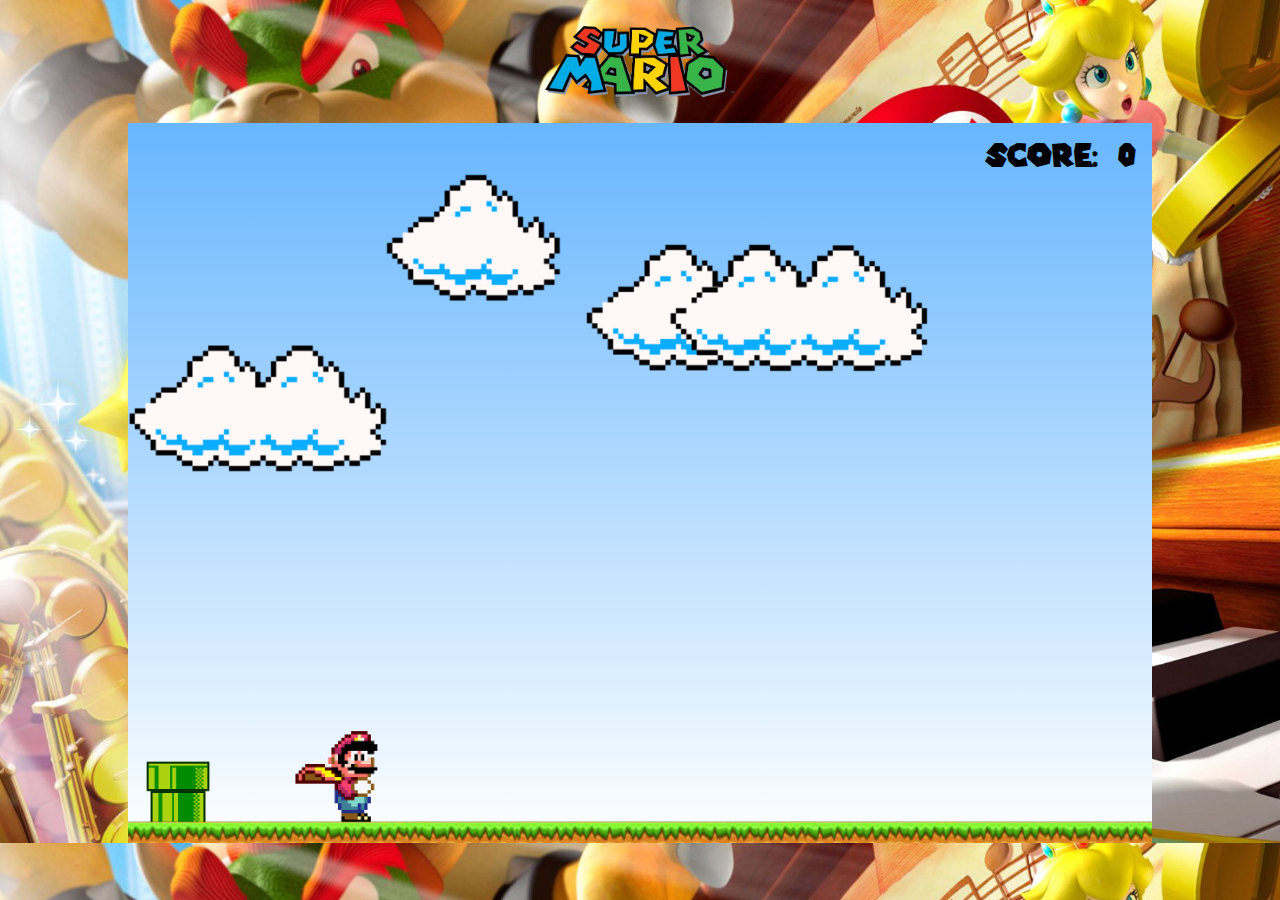
==== game.html @ c017dfac "mario game first version" ====
<!DOCTYPE html>
<html lang="en">
<head>
    <meta charset="UTF-8">
    <meta http-equiv="X-UA-Compatible" content="IE=edge">
    <meta name="viewport" content="width=device-width, initial-scale=1.0">
    <title>Super Mario Project</title>

    <link rel="stylesheet" href="./style/reset.css">
    <link rel="stylesheet" href="./style/styleGame.css">

    <link rel="preconnect" href="https://fonts.googleapis.com">
    <link rel="preconnect" href="https://fonts.gstatic.com" crossorigin>
    <link href="https://fonts.googleapis.com/css2?family=Roboto:wght@400;500;700&display=swap" rel="stylesheet">
</head>
<body>

    <img  class="logo" src="./assets/images/logo.png" alt="title-mario">
    
    <div class="game-screen">

        <p class="score">SCORE: 0</p>
        <div class="score-result"></div>
        <button class="retry-btn" onclick="window.location.reload()">RETRY</button>
        <a class="back-btn" href="./index.html"> BACK </a>
        <img class="mario" src="./assets/images/mario.webp" alt="super-mario">
        <img class="pipe" src="./assets/images/pipe.png" alt="pipe-mario">
        <img class="gram" src="./assets/images/gram.png" alt="gram-mario">
        <img class="clouds" src="./assets/images/clouds.png" alt="clouds-mario">

    </div>


<script src="./script/game.js"></script>
</body>
</html>
---- style/styleGame.css ----
@font-face {
    font-family: "mario";
    src: url("../assets/fonts/SuperMario256.ttf") format('opentype');
    font-weight: normal;
    font-style: normal;
}

body {

    display: flex;
    align-items: center;
    justify-content: center;
    flex-direction: column;
    background-image: url("../assets/images/bg.jpg");
    background-size: cover;
}

.logo {
    width: 200px;
    margin: 20px;
}

.game-screen {

    width: 80vw;
    height: 720px;
    overflow: hidden;
    margin: 0 auto;
    position: relative;
    background: rgb(103,182,255);
    background: linear-gradient(180deg, rgba(103,182,255,1) 0%, rgba(255,255,255,1) 100%);
}

.pipe {

    width: 100px;
    position: absolute;
    bottom: 0;
    animation: pipe-animation 2.5s infinite linear;
}

@keyframes pipe-animation {
    
    from {
        right: -80px;
    }

    to {
        right: 100%;
    }

}

.mario {

    width: 120px;
    position: absolute;
    bottom:20px;
    left: 150px;

}

.mario-jump {
    animation: mario-jumping 700ms ease-out;
}

@keyframes mario-jumping {

    0% {
        bottom: 20px;
    }

    50% {
        bottom: 150px;
    }

    100% {
        bottom: 20px;
    }

} 

.gram {
    position: absolute;
    height: 700px;
    bottom: -120px;
    width: 100%;
}

.clouds {
    position: absolute;
    top: 50px;
    width: 800px;
    animation: clouds-animation 25s infinite linear;
}

@keyframes clouds-animation {

    from {
        right: -800px;
    }

    to {
        right: 100%;
    }
}

.score-result {
    width: 200px;
    height: 100px;
    position: absolute;
    top: calc(160px - 50px);
    left: calc(50% - 100px);
    font-family: 'mario', sans-serif;
    background-color: #f9f0d3;
    display: flex;
    align-items: center;
    justify-content: center;
    z-index: 999;
    border-radius: 16px;
    text-decoration: none;
    font-weight: 500;
    border: solid 2px #0000cc ;
    margin: 16px;
    font-size: 1.5rem;
    color: #0000cc ;
    display: none;
    cursor: pointer;
}

.retry-btn {
    width: 100px;
    height: 100px;
    position: absolute;
    top: calc(360px - 50px);
    left: calc(50% - 50px);
    font-family: 'mario', sans-serif;
    background-color: #f9f0d3;
    display: flex;
    align-items: center;
    justify-content: center;
    z-index: 999;
    border-radius: 16px;
    text-decoration: none;
    font-weight: 500;
    border: solid 2px #E60000;
    margin: 16px;
    font-size: 1.5rem;
    color: #E60000;
    display: none;
    cursor: pointer;
}

.back-btn {
    width: 100px;
    height: 50px;
    position: absolute;
    top: calc(485px - 50px);
    left: calc(50% - 50px);
    font-family: 'mario', sans-serif;
    background-color: #f9f0d3;
    display: flex;
    align-items: center;
    justify-content: center;
    z-index: 999;
    border-radius: 16px;
    text-decoration: none;
    font-weight: 500;
    border: solid 2px #006600;
    margin: 16px;
    font-size: 1.5rem;
    color: #006600;
    display: none;
    cursor: pointer;
    text-decoration: none;
    color: #006600;

}

.score {

    font-family: 'mario', sans-serif;
    position: absolute;
    top: 0;
    right: 0;
    font-size: 2rem;
    font-weight: 600;
    margin: 16px;

}
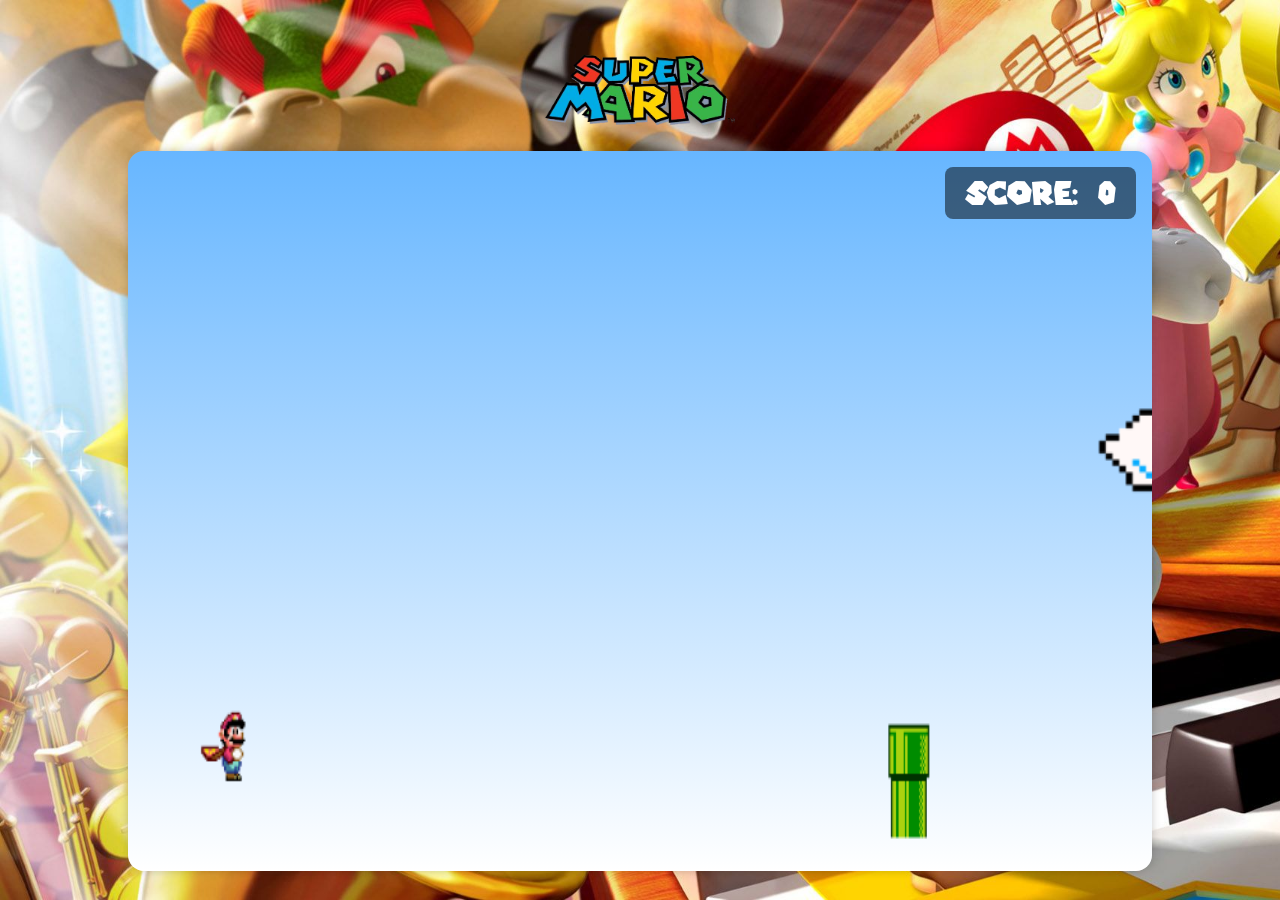
==== commit dc9482e1: "canvas" ====
--- a/game.html
+++ b/game.html
@@ -15,7 +15,7 @@
 </head>
 <body>
 
-    <img  class="logo" src="./assets/images/logo.png" alt="title-mario">
+    <img class="logo" src="./assets/images/logo.png" alt="title-mario">
     
     <div class="game-screen">
 
@@ -23,14 +23,10 @@
         <div class="score-result"></div>
         <button class="retry-btn" onclick="window.location.reload()">RETRY</button>
         <a class="back-btn" href="./index.html"> BACK </a>
-        <img class="mario" src="./assets/images/mario.webp" alt="super-mario">
-        <img class="pipe" src="./assets/images/pipe.png" alt="pipe-mario">
-        <img class="gram" src="./assets/images/gram.png" alt="gram-mario">
-        <img class="clouds" src="./assets/images/clouds.png" alt="clouds-mario">
+        <canvas id="gameCanvas" width="800" height="400"></canvas>
 
     </div>
 
-
 <script src="./script/game.js"></script>
 </body>
-</html>+</html>
--- a/style/styleGame.css
+++ b/style/styleGame.css
@@ -6,13 +6,15 @@
 }
 
 body {
-
     display: flex;
     align-items: center;
     justify-content: center;
     flex-direction: column;
     background-image: url("../assets/images/bg.jpg");
     background-size: cover;
+    margin: 0;
+    height: 100vh;
+    font-family: 'Roboto', sans-serif;
 }
 
 .logo {
@@ -21,96 +23,39 @@
 }
 
 .game-screen {
-
     width: 80vw;
-    height: 720px;
+    height: 80vh;
     overflow: hidden;
-    margin: 0 auto;
     position: relative;
     background: rgb(103,182,255);
     background: linear-gradient(180deg, rgba(103,182,255,1) 0%, rgba(255,255,255,1) 100%);
+    border-radius: 16px;
+    box-shadow: 0 0 10px rgba(0, 0, 0, 0.2);
+    display: flex;
+    align-items: center;
+    justify-content: center;
 }
 
-.pipe {
-
-    width: 100px;
-    position: absolute;
-    bottom: 0;
-    animation: pipe-animation 2.5s infinite linear;
+canvas {
+    width: 100%;
+    height: 100%;
+    border-radius: 16px;
 }
 
-@keyframes pipe-animation {
-    
-    from {
-        right: -80px;
-    }
-
-    to {
-        right: 100%;
-    }
-
+.score {
+    font-family: 'mario', sans-serif;
+    position: absolute;
+    top: 16px;
+    right: 16px;
+    font-size: 2rem;
+    font-weight: 600;
+    color: #ffffff;
+    background-color: rgba(0, 0, 0, 0.5);
+    padding: 10px 20px;
+    border-radius: 8px;
 }
 
-.mario {
-
-    width: 120px;
-    position: absolute;
-    bottom:20px;
-    left: 150px;
-
-}
-
-.mario-jump {
-    animation: mario-jumping 700ms ease-out;
-}
-
-@keyframes mario-jumping {
-
-    0% {
-        bottom: 20px;
-    }
-
-    50% {
-        bottom: 150px;
-    }
-
-    100% {
-        bottom: 20px;
-    }
-
-} 
-
-.gram {
-    position: absolute;
-    height: 700px;
-    bottom: -120px;
-    width: 100%;
-}
-
-.clouds {
-    position: absolute;
-    top: 50px;
-    width: 800px;
-    animation: clouds-animation 25s infinite linear;
-}
-
-@keyframes clouds-animation {
-
-    from {
-        right: -800px;
-    }
-
-    to {
-        right: 100%;
-    }
-}
-
-.score-result {
-    width: 200px;
-    height: 100px;
-    position: absolute;
-    top: calc(160px - 50px);
-    left: calc(50% - 100px);
+.score-result, .retry-btn, .back-btn {
     font-family: 'mario', sans-serif;
     background-color: #f9f0d3;
     display: flex;
@@ -120,71 +65,45 @@
     border-radius: 16px;
     text-decoration: none;
     font-weight: 500;
-    border: solid 2px #0000cc ;
     margin: 16px;
     font-size: 1.5rem;
-    color: #0000cc ;
     display: none;
     cursor: pointer;
 }
 
-.retry-btn {
-    width: 100px;
+.score-result {
+    width: 300px;
     height: 100px;
     position: absolute;
-    top: calc(360px - 50px);
-    left: calc(50% - 50px);
-    font-family: 'mario', sans-serif;
-    background-color: #f9f0d3;
-    display: flex;
-    align-items: center;
-    justify-content: center;
-    z-index: 999;
-    border-radius: 16px;
-    text-decoration: none;
-    font-weight: 500;
+    top: 20%;
+    left: 50%;
+    transform: translateX(-50%);
+    border: solid 2px #0000cc;
+    color: #0000cc;
+}
+
+.retry-btn {
+    width: 150px;
+    height: 50px;
+    position: absolute;
+    top: 40%;
+    left: 50%;
+    transform: translateX(-50%);
     border: solid 2px #E60000;
-    margin: 16px;
-    font-size: 1.5rem;
     color: #E60000;
-    display: none;
-    cursor: pointer;
 }
 
 .back-btn {
-    width: 100px;
+    width: 150px;
     height: 50px;
     position: absolute;
-    top: calc(485px - 50px);
-    left: calc(50% - 50px);
-    font-family: 'mario', sans-serif;
-    background-color: #f9f0d3;
-    display: flex;
-    align-items: center;
-    justify-content: center;
-    z-index: 999;
-    border-radius: 16px;
-    text-decoration: none;
-    font-weight: 500;
+    top: 50%;
+    left: 50%;
+    transform: translateX(-50%);
     border: solid 2px #006600;
-    margin: 16px;
-    font-size: 1.5rem;
     color: #006600;
-    display: none;
-    cursor: pointer;
-    text-decoration: none;
-    color: #006600;
-
 }
 
-.score {
-
-    font-family: 'mario', sans-serif;
-    position: absolute;
-    top: 0;
-    right: 0;
-    font-size: 2rem;
-    font-weight: 600;
-    margin: 16px;
-
-}+.retry-btn:hover, .back-btn:hover {
+    opacity: 0.8;
+}
